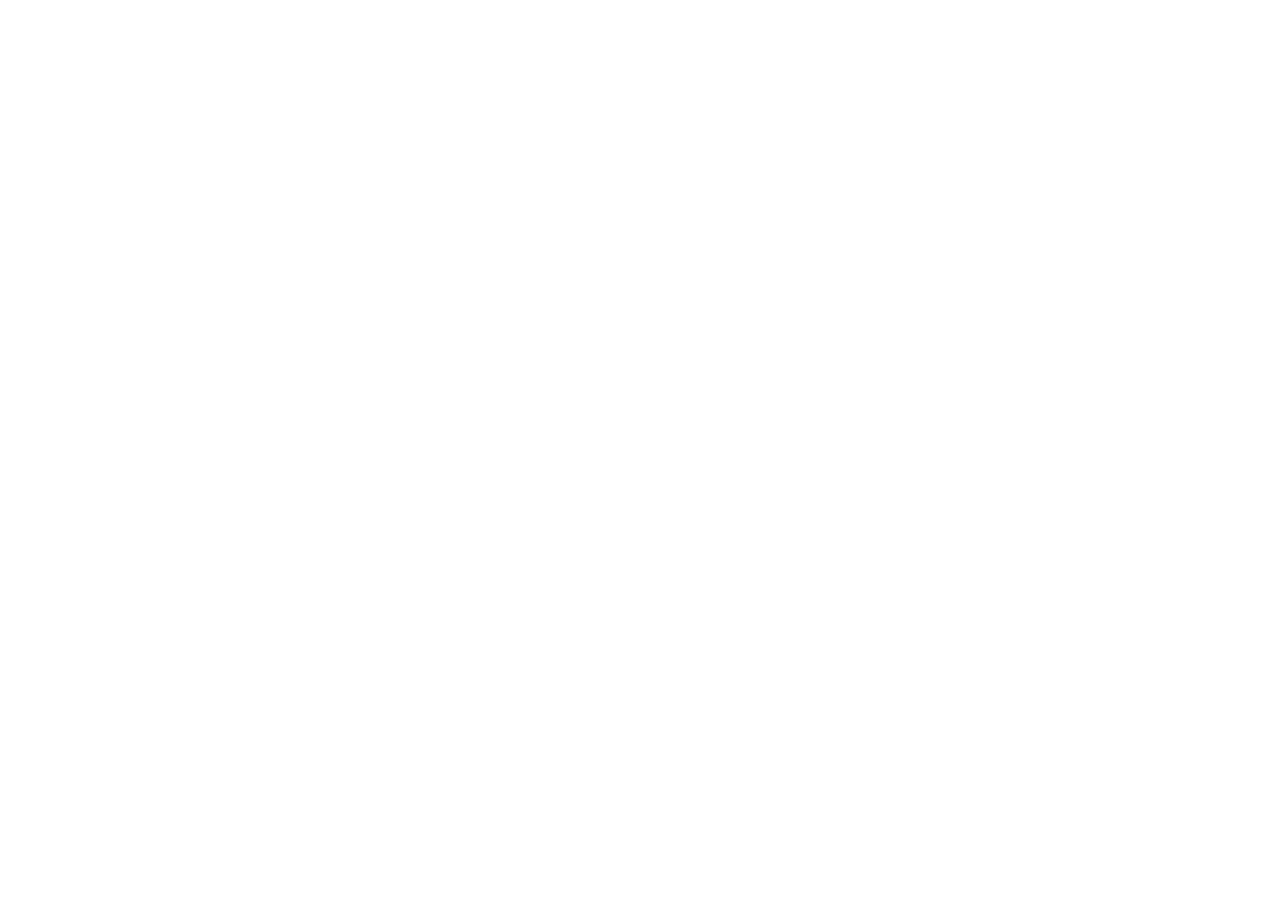
==== projects/autocomplete/index.html @ d44c26b7 "commit" ====
<!DOCTYPE html>
<html lang="fr">
  <head>
    <meta charset="utf-8" />

    <meta description="Projet Autocomplete" />
    <meta name="viewport" content="width=device-width, initial-scale=1" />

    <link
      rel="stylesheet"
      href="https://necolas.github.io/normalize.css/latest/normalize.css"
    />
    <link rel="stylesheet" href="../../styles/reset.css" />
    <link rel="stylesheet" href="./style.css" />

    <script type="module" src="./index.js" defer></script>

    <title>Autocomplete</title>
  </head>

  <body></body>
</html>
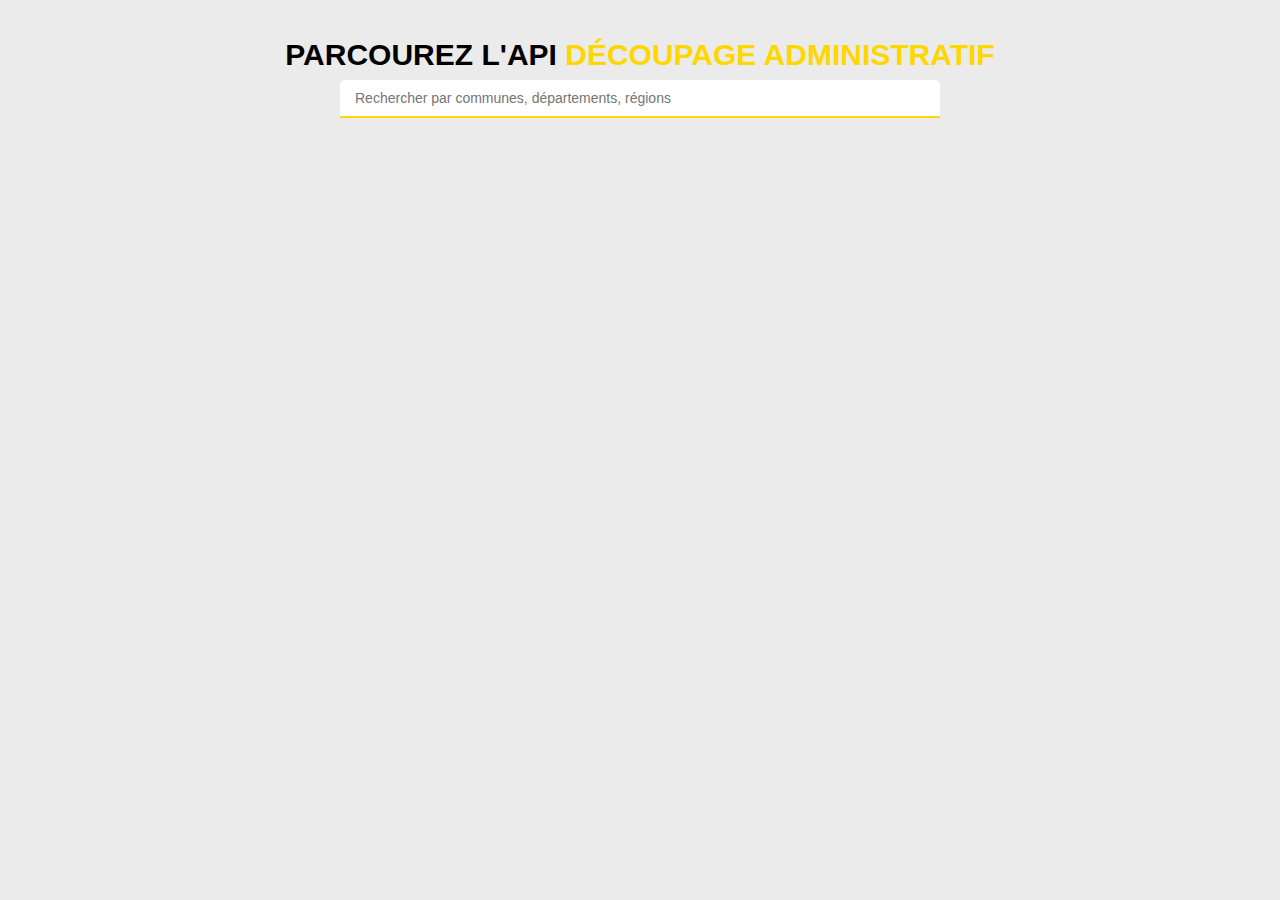
==== commit 36631db4: "autocomplete all task done" ====
--- a/projects/autocomplete/index.html
+++ b/projects/autocomplete/index.html
@@ -1,22 +1,31 @@
 <!DOCTYPE html>
 <html lang="fr">
-  <head>
-    <meta charset="utf-8" />
 
-    <meta description="Projet Autocomplete" />
-    <meta name="viewport" content="width=device-width, initial-scale=1" />
+<head>
+  <meta charset="utf-8" />
 
-    <link
-      rel="stylesheet"
-      href="https://necolas.github.io/normalize.css/latest/normalize.css"
-    />
-    <link rel="stylesheet" href="../../styles/reset.css" />
-    <link rel="stylesheet" href="./style.css" />
+  <meta description="Projet Autocomplete" />
+  <meta name="viewport" content="width=device-width, initial-scale=1" />
 
-    <script type="module" src="./index.js" defer></script>
+  <link rel="stylesheet" href="https://necolas.github.io/normalize.css/latest/normalize.css" />
+  <link rel="stylesheet" href="../../styles/reset.css" />
+  <link rel="stylesheet" href="./style.css" />
 
-    <title>Autocomplete</title>
-  </head>
+  <script type="module" src="./index.js" defer></script>
 
-  <body></body>
-</html>
+  <title>Autocomplete</title>
+</head>
+
+<body>
+  <section class="main">
+    <div class="container">
+      <h1 class="main__title">Parcourez l'api <span class="color-yellow">découpage administratif</span></h1>
+      <input type="text" id="inputField" class="main__input"
+        placeholder="Rechercher par communes, départements, régions">
+      <ul id="autocompleteList"></ul>
+      <div id="infoFromList"></div>
+    </div>
+  </section>
+</body>
+
+</html>--- a/projects/autocomplete/style.css
+++ b/projects/autocomplete/style.css
@@ -0,0 +1,125 @@
+.communes {
+    background-color: #FAF6EA;
+}
+
+.communes:hover {
+    background-color: #FFEEBA;
+}
+
+.departements {
+    background-color: #F6F8FA;
+}
+
+.departements:hover {
+    background-color: #C8E3FF;
+}
+
+.regions {
+    background-color: #FFECEC;
+}
+
+.regions:hover {
+    background-color: #FFB6B6;
+}
+
+:root {
+    --primary-color: #fff;
+    --secondary-color: #ffd700;
+}
+
+/*GENERAL*/
+body,
+html {
+    font-size: 62.5% !important;
+    scroll-behavior: smooth;
+    width: 100%;
+    overflow-x: hidden;
+    background-color: #ebebeb;
+    font-family: "Open Sans", sans-serif;
+}
+
+p {
+    font-size: 1.5rem;
+}
+
+.main {
+    padding: 40px 0;
+    min-height: 100vh;
+    width: 100%;
+    display: flex;
+    flex-direction: row;
+    justify-content: center;
+}
+
+.container {
+    display: flex;
+    max-width: 134rem;
+    width: 100%;
+    margin: 0 auto;
+    padding: 0 3rem;
+    flex-direction: column;
+}
+
+.color-yellow {
+    color: var(--secondary-color);
+}
+
+.main__title {
+    font-family: "Bebas Neue", sans-serif;
+    text-transform: uppercase;
+    font-size: 3rem;
+    font-weight: 600;
+    text-align: center;
+}
+
+.main__text {
+    margin-top: 1rem;
+    font-family: "Open Sans", sans-serif;
+    font-size: 1.6rem;
+    text-align: center;
+}
+
+/*Autocomplete*/
+
+.main__input {
+    width: 600px;
+    margin: 0 auto;
+    margin-top: 1rem;
+    font-size: 1.4rem;
+    border: none;
+    border-bottom: 2px solid var(--secondary-color);
+    border-radius: 5px 5px 0 0;
+    outline: none;
+    padding: 10px 15px;
+}
+
+#autocompleteList {
+    font-size: 1.2rem;
+    width: 600px;
+    margin: 0 auto;
+}
+
+#autocompleteList li {
+    padding: 1rem;
+    cursor: pointer;
+}
+
+#autocompleteList li span {
+    font-weight: bold;
+}
+
+#infoFromList {
+    width: 600px;
+    margin: 0 auto;
+    font-size: 1.4rem;
+    border: none;
+    padding: 10px 15px;
+    background-color: var(--primary-color);
+    display: none;
+}
+
+#infoFromList ul {
+    display: flex;
+    flex-direction: column;
+    gap: 1rem;
+}